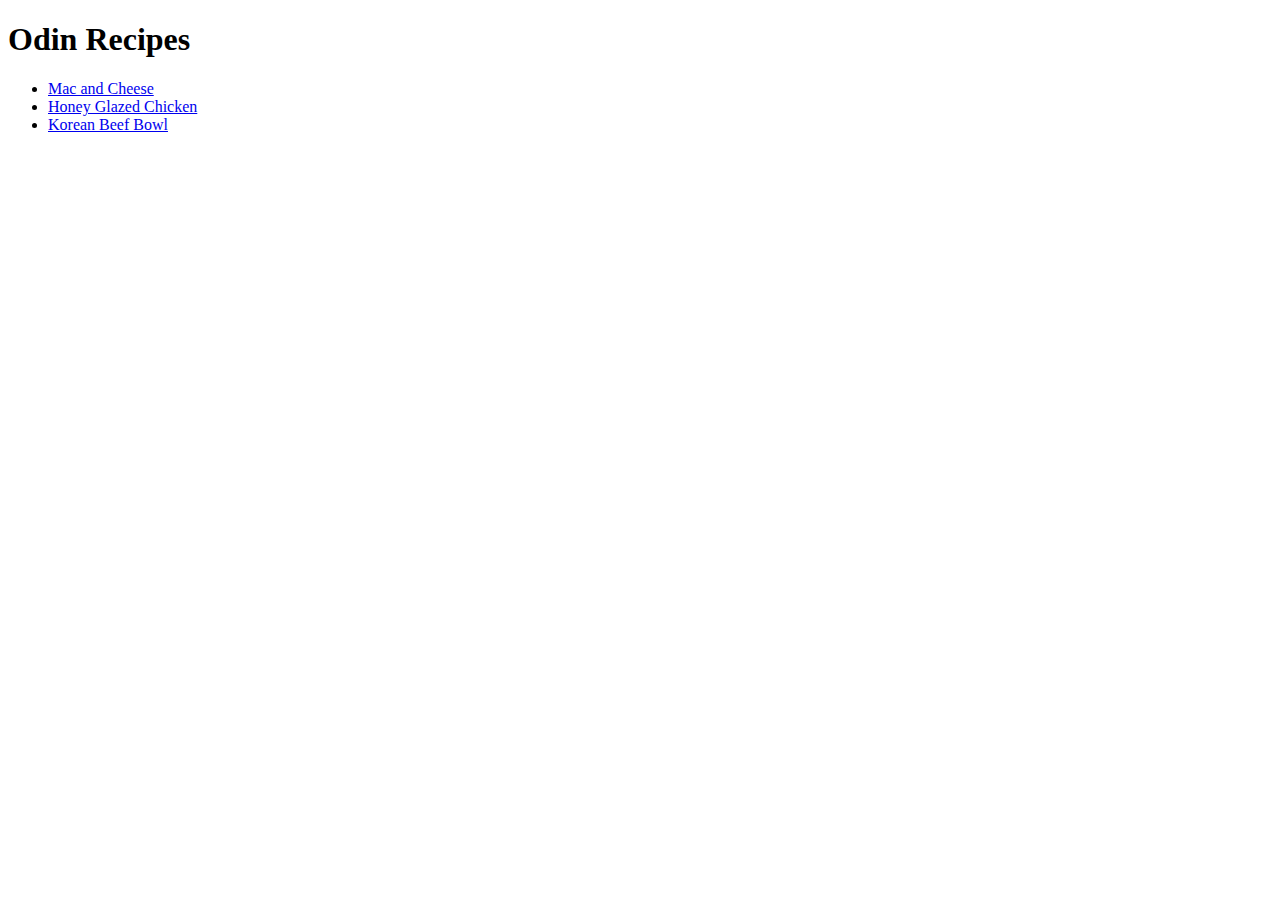
==== index.html @ 179e4930 "forgot to add index.html" ====
<!DOCTYPE html>
<html lang="en">
    <head>
        <meta charset="UTF-8">
        <title>Recipes</title>
    </head>

    <body>
       <h1>Odin Recipes</h1> 
       <ul>
        <li><a href="recipes/mac-n-cheese.html" target="_blank" rel="noopener norefferer">Mac and Cheese</a></li>
        <li><a href="recipes/honey-glazed-chicken.html" target="_blank" rel="noopener norefferer">Honey Glazed Chicken</a></li>
        <li><a href="recipes/korean-beef-bowl.html" target="_blank" rel="noopener norefferer">Korean Beef Bowl</a></li>
    </ul>
    </body>
</html>
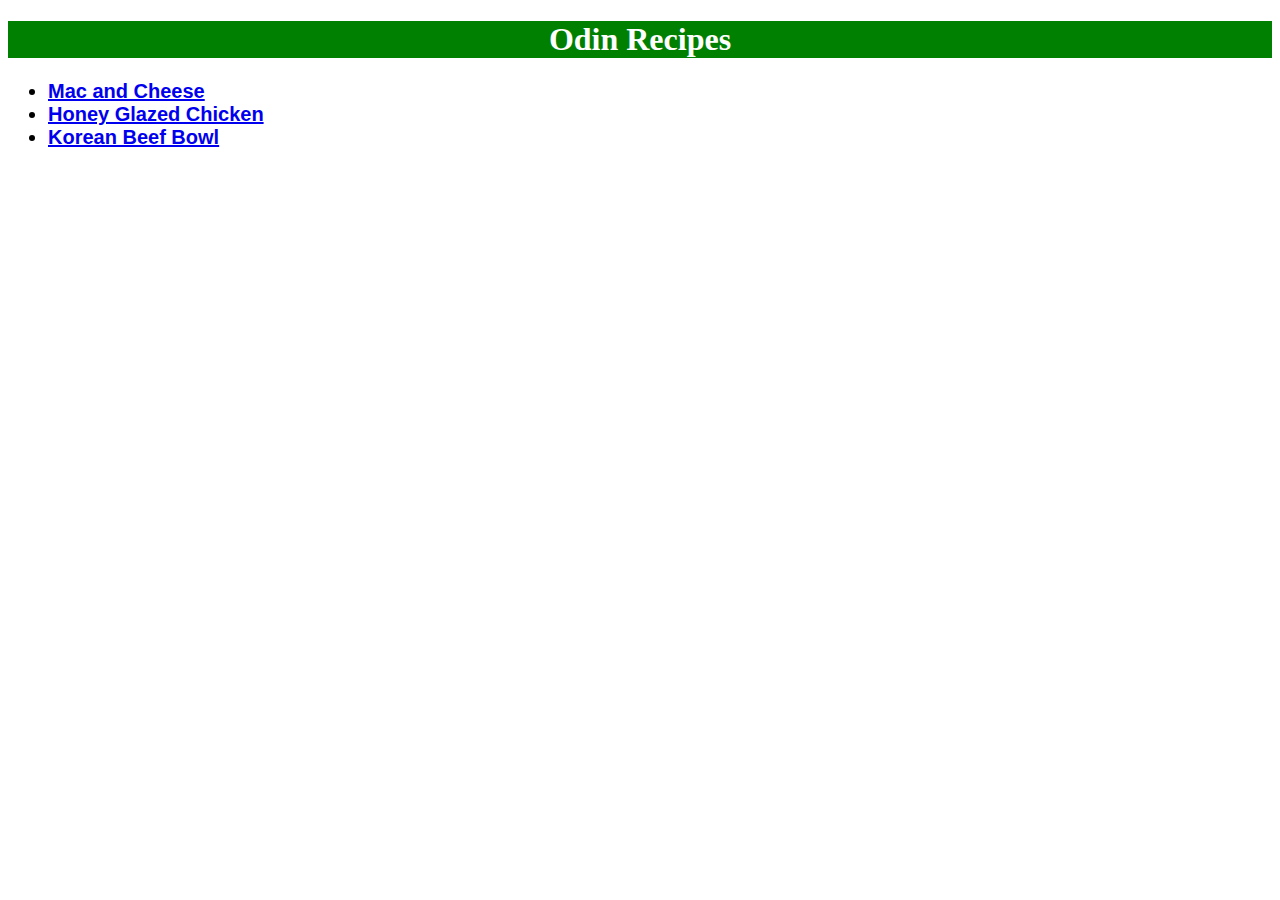
==== commit 970874e3: "added recipes and styles" ====
--- a/index.html
+++ b/index.html
@@ -3,11 +3,12 @@
     <head>
         <meta charset="UTF-8">
         <title>Recipes</title>
+        <link rel="stylesheet" href="styles/styles.css">
     </head>
 
     <body>
        <h1>Odin Recipes</h1> 
-       <ul>
+       <ul class="mainpage">
         <li><a href="recipes/mac-n-cheese.html" target="_blank" rel="noopener norefferer">Mac and Cheese</a></li>
         <li><a href="recipes/honey-glazed-chicken.html" target="_blank" rel="noopener norefferer">Honey Glazed Chicken</a></li>
         <li><a href="recipes/korean-beef-bowl.html" target="_blank" rel="noopener norefferer">Korean Beef Bowl</a></li>
--- a/styles/styles.css
+++ b/styles/styles.css
@@ -0,0 +1,10 @@
+h1 {
+    background-color: green;
+    color: white;
+    text-align: center;
+}
+.mainpage {
+    font-size: 20px;
+    font-weight: 700;
+    font-family: Arial, Helvetica, sans-serif;
+}